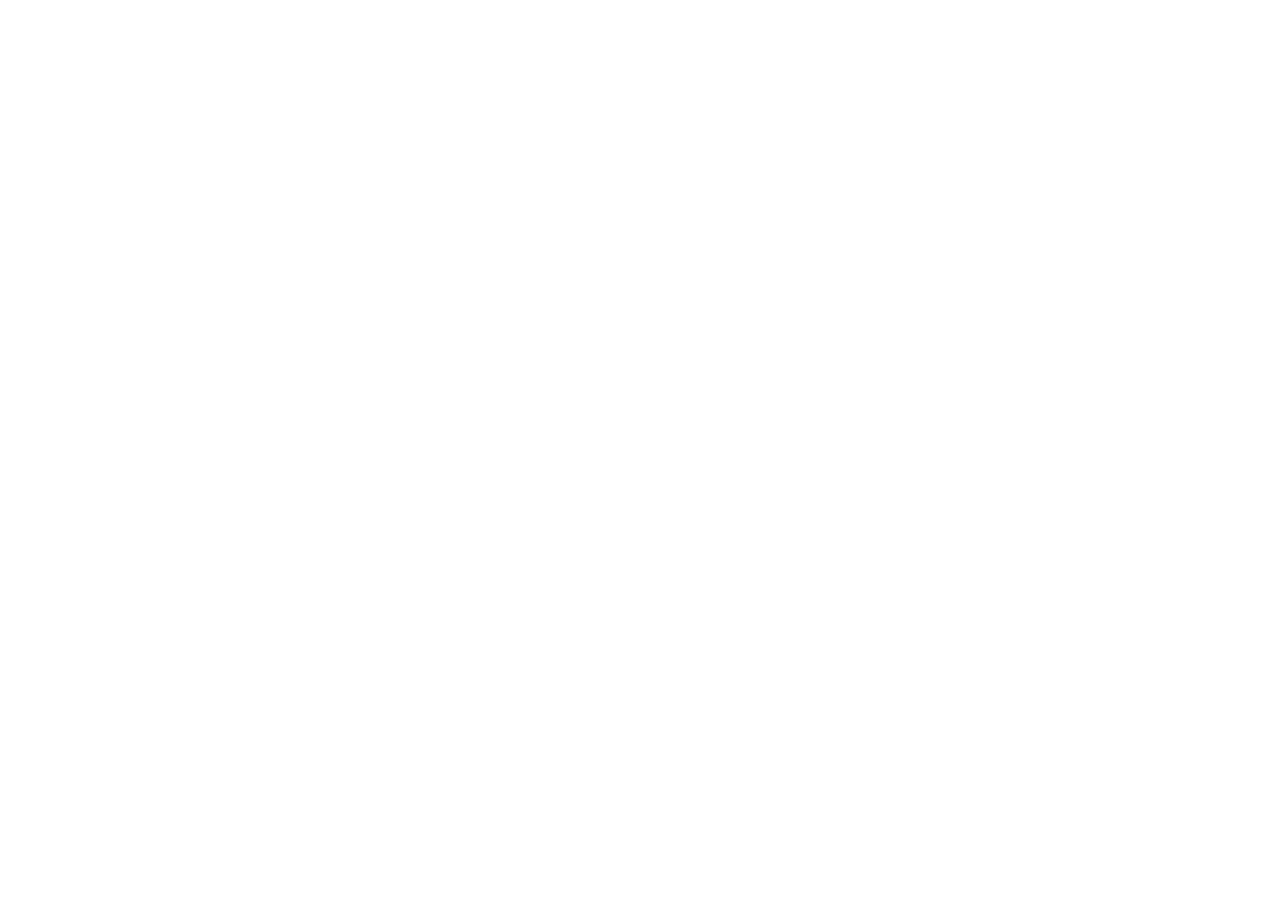
==== 作业三：淘宝交易成功页面/index.html @ 0b66b255 "初始化作业懒加载" ====
<!DOCTYPE html>
<html>
  <head>
    <meta charset="UTF-8" />
    <meta
      name="viewport"
      content="width=device-width, initial-scale=1.0, maximum-scale=1.0, user-scalable=0"
    />
    <meta http-equiv="X-UA-Compatible" content="ie=edge" />
    <title>Document</title>
    <link rel="stylesheet" href="" />
    <script src=""></script>
  </head>

  <body></body>
</html>
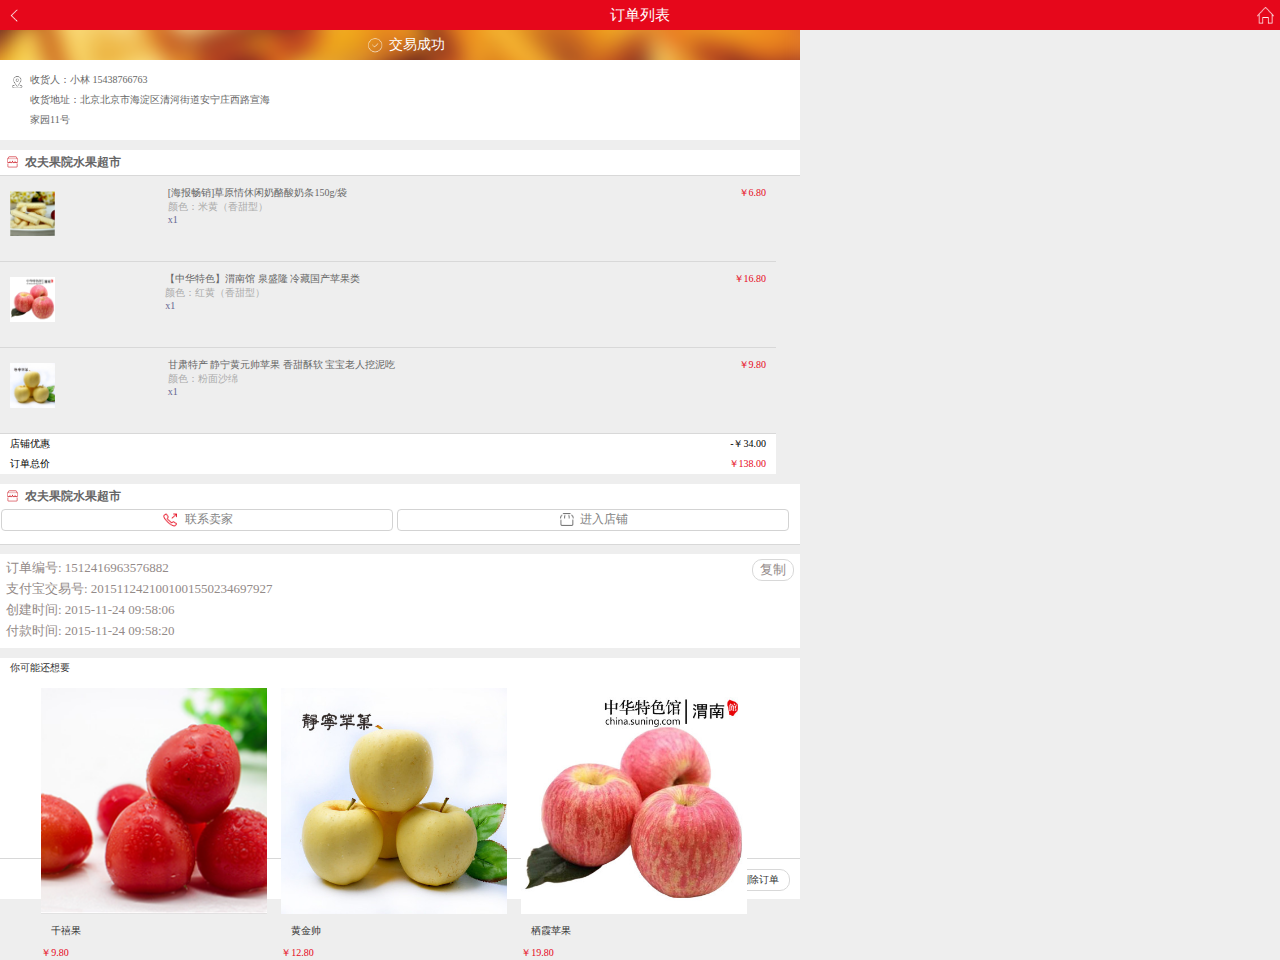
==== commit dc535953: "作业三淘宝交易页完成提交" ====
--- a/作业三：淘宝交易成功页面/index.html
+++ b/作业三：淘宝交易成功页面/index.html
@@ -7,10 +7,122 @@
       content="width=device-width, initial-scale=1.0, maximum-scale=1.0, user-scalable=0"
     />
     <meta http-equiv="X-UA-Compatible" content="ie=edge" />
-    <title>Document</title>
-    <link rel="stylesheet" href="" />
-    <script src=""></script>
+    <title>淘宝交易</title>
+    <link rel="stylesheet" href="./less/index.css" />
+    <script src="./js/setrem.js"></script>
   </head>
 
-  <body></body>
+  <body>
+    <!-- 头部 -->
+    <header>
+      <a href="#" class="boult"></a>
+      <span>订单列表</span>
+      <a href="#" class="home"></a>
+    </header>
+    <!-- 交易成功导航栏 -->
+    <nav>
+      <span></span>
+      交易成功
+    </nav>
+    <!-- 地址 -->
+    <div class="site">
+      <div class="logo">
+        <img src="./images/position.png" alt="" />
+      </div>
+      <!-- 住址 地址 -->
+      <div class="address">
+        <p>收货人：小林 15438766763</p>
+        <p>收货地址：北京北京市海淀区清河街道安宁庄西路宣海</p>
+        <p>家园11号</p>
+      </div>
+    </div>
+    <!-- 商品 主体部分 -->
+    <main>
+      <div class="nav">
+        <span></span>
+        <h3>农夫果院水果超市</h3>
+      </div>
+      <!-- 商品列表 -->
+      <ul class="list">
+        <li>
+          <img src="./images/food2.png" alt="" />
+          <div class="intro">
+            <p>[海报畅销]草原情休闲奶酪酸奶条150g/袋</p>
+            <span class="color">颜色：米黄（香甜型）</span>
+            <span class="num">x1</span>
+          </div>
+          <div class="price">￥6.80</div>
+        </li>
+        <li>
+          <img src="./images/apple.jpg" alt="" />
+          <div class="intro">
+            <p>【中华特色】渭南馆 泉盛隆 冷藏国产苹果类</p>
+            <span class="color">颜色：红黄（香甜型）</span>
+            <span class="num">x1</span>
+          </div>
+          <div class="price">￥16.80</div>
+        </li>
+        <li>
+          <img src="./images/apple2.jpg" alt="" />
+          <div class="intro">
+            <p>甘肃特产 静宁黄元帅苹果 香甜酥软 宝宝老人挖泥吃</p>
+            <span class="color">颜色：粉面沙绵</span>
+            <span class="num">x1</span>
+          </div>
+          <div class="price">￥9.80</div>
+        </li>
+      </ul>
+      <!-- 店铺优惠 -->
+      <p class="Store">店铺优惠 <span>-￥34.00</span></p>
+      <p class="Store">订单总价 <span class="price">￥138.00</span></p>
+    </main>
+    <!-- 下半部分 -->
+    <!-- 练习卖家 -->
+    <div class="tel">
+      <div class="nav">
+        <span></span>
+        <h3>农夫果院水果超市</h3>
+      </div>
+      <div class="store">
+        <button>
+          <span></span>
+          联系卖家
+        </button>
+        <button>
+          <span></span>
+          进入店铺
+        </button>
+      </div>
+    </div>
+    <!-- 订单编号 -->
+    <div class="orderid">
+      <p>订单编号: 1512416963576882 <span>复制</span></p>
+      <p>支付宝交易号: 2015112421001001550234697927</p>
+      <p>创建时间: 2015-11-24 09:58:06</p>
+      <p>付款时间: 2015-11-24 09:58:20</p>
+    </div>
+    <!-- 底部 -->
+    <footer>
+      <p>你可能还想要</p>
+      <ul class="show">
+        <li>
+          <img src="./images/fruit.png" alt="" />
+          <p>千禧果</p>
+          <span>￥9.80</span>
+        </li>
+        <li>
+          <img src="./images/apple2.jpg" alt="" />
+          <p>黄金帅</p>
+          <span>￥12.80</span>
+        </li>
+        <li>
+          <img src="./images/apple.jpg" alt="" />
+          <p>栖霞苹果</p>
+          <span>￥19.80</span>
+        </li>
+      </ul>
+      <!-- 删除订单 -->
+      <p class="delete"><span>删除订单</span></p>
+    </footer>
+  </body>
 </html>
--- a/作业三：淘宝交易成功页面/less/index.css
+++ b/作业三：淘宝交易成功页面/less/index.css
@@ -0,0 +1,287 @@
+* {
+  margin: 0;
+  padding: 0;
+}
+body,
+html {
+  font-size: 10px;
+  min-width: 365px;
+  max-width: 800px;
+  background-color: #eeeeee;
+}
+header {
+  width: 100%;
+  height: 3rem;
+  position: fixed;
+  top: 0;
+  background-color: #e6071b;
+  line-height: 3rem;
+  text-align: center;
+  color: white;
+  font-size: 1.5rem;
+}
+header .boult {
+  position: absolute;
+  top: 0;
+  left: 0;
+  width: 3rem;
+  height: 3rem;
+  background: url(../images/back.png) no-repeat center;
+  background-size: 80% 80%;
+}
+header .home {
+  position: absolute;
+  top: 0;
+  right: 0;
+  width: 3rem;
+  height: 3rem;
+  background: url(../images/qhome.png) no-repeat center;
+  background-size: 55% 55%;
+}
+/* 交易成功导航栏 */
+nav {
+  width: 100%;
+  margin-top: 3rem;
+  height: 3rem;
+  line-height: 3rem;
+  text-align: center;
+  font-size: 1.4rem;
+  color: white;
+  text-indent: 2rem;
+  background: url(../images/supchenge.png);
+  background-size: cover;
+}
+nav span {
+  display: inline-block;
+  width: 2rem;
+  height: 2rem;
+  margin-left: -1rem;
+  vertical-align: middle;
+  background: url(../images/supchok.png) no-repeat;
+  background-size: cover;
+}
+/* 地址 */
+.site {
+  width: 100%;
+  height: 8rem;
+  background-color: #ffffff;
+  display: flex;
+  padding: 1rem 0rem;
+  box-sizing: border-box;
+  margin-bottom: 1rem;
+}
+.site .logo {
+  width: 2rem;
+  height: 4rem;
+  padding: 0 0.5rem;
+}
+.site .logo img {
+  display: block;
+  padding: 0.5rem 0.5rem;
+  width: 1.5rem;
+  height: 1.5rem;
+}
+.site .address {
+  width: 80%;
+  display: flex;
+  flex-direction: column;
+  justify-content: space-around;
+}
+.site .address p {
+  color: #666666;
+}
+/* 商品 主体部分 */
+main {
+  width: 100%;
+  margin-bottom: 1rem;
+}
+main .nav {
+  height: 2.5rem;
+  line-height: 2.5rem;
+  color: #666666;
+  display: flex;
+  border-bottom: 1px solid #d8d8d8;
+  background-color: #ffffff;
+}
+main .nav span {
+  display: inline-block;
+  width: 2.5rem;
+  height: 2.5rem;
+  background: url(../images/gift1.png) no-repeat center;
+  background-size: 60% 60%;
+}
+main .list {
+  list-style: none;
+  width: 100%;
+  display: flex;
+  flex-direction: column;
+}
+main .list li {
+  width: 94.5%;
+  height: 6.5rem;
+  padding: 1rem;
+  border-bottom: 1px solid #d8d8d8;
+  display: flex;
+  justify-content: space-between;
+}
+main .list li img {
+  width: 4.5rem;
+  height: 4.5rem;
+  margin-top: 0.5rem;
+}
+main .list li .intro {
+  width: 50%;
+  margin-left: -8rem;
+  display: flex;
+  flex-direction: column;
+}
+main .list li .intro p {
+  color: #666666;
+}
+main .list li .intro .color {
+  color: #ababab;
+}
+main .list li .intro .num {
+  color: #666692;
+}
+main .list li .price {
+  color: #e6071b;
+}
+main .Store {
+  width: 94.5%;
+  height: 2rem;
+  line-height: 2rem;
+  display: flex;
+  padding: 0 1rem 0 1rem;
+  justify-content: space-between;
+  background-color: #ffffff;
+}
+main .Store .price {
+  color: #e6071b;
+}
+/* 练习卖家 */
+.tel {
+  width: 100%;
+  height: 6rem;
+  margin-bottom: 1rem;
+  background-color: #ffffff;
+}
+.tel .nav {
+  height: 2.5rem;
+  line-height: 2.5rem;
+  color: #666666;
+  display: flex;
+  background-color: #ffffff;
+}
+.tel .nav span {
+  display: inline-block;
+  width: 2.5rem;
+  height: 2.5rem;
+  background: url(../images/gift1.png) no-repeat center;
+  background-size: 60% 60%;
+}
+.tel .store {
+  border-bottom: 1px solid #d8d8d8;
+  width: 100%;
+  height: 3.5rem;
+}
+.tel .store button {
+  margin-left: 0.1rem;
+  width: 49%;
+  font-size: 1.2rem;
+  color: #828282;
+  border-radius: 0.4rem;
+  border: 1px solid #d3d3d3;
+  background-color: #ffffff;
+  cursor: pointer;
+}
+.tel .store button span {
+  display: inline-block;
+  width: 2rem;
+  height: 2rem;
+  background-color: aqua;
+  vertical-align: middle;
+}
+.tel .store button:nth-of-type(1) span {
+  background: url(../images/callout.png) no-repeat;
+  background-size: cover;
+}
+.tel .store button:nth-of-type(2) span {
+  background: url(../images/comein.png) no-repeat -0.1rem -0.1rem;
+  background-size: cover;
+}
+.orderid {
+  width: 100%;
+  padding: 0.5rem 0;
+  margin-bottom: 1rem;
+  background-color: #ffffff;
+}
+.orderid p {
+  height: 2.1rem;
+  font-size: 1.3rem;
+  color: #938a88;
+  display: flex;
+  padding: 0 0.6rem;
+  justify-content: space-between;
+}
+.orderid p span {
+  display: inline-block;
+  width: 4rem;
+  height: 2rem;
+  line-height: 2rem;
+  text-align: center;
+  border-radius: 1rem;
+  border: 1px solid #d8d8d8;
+  cursor: pointer;
+}
+/* 底部 */
+footer {
+  width: 100%;
+  height: 20rem;
+  border-bottom: 1px solid #d8d8d8;
+  background-color: #ffffff;
+}
+footer p {
+  text-indent: 1rem;
+  color: #333333;
+  height: 2rem;
+  line-height: 2rem;
+}
+footer .show {
+  list-style: none;
+  padding: 1rem 5%;
+  display: flex;
+  height: 15.5rem;
+  justify-content: space-around;
+}
+footer .show li {
+  width: 33%;
+}
+footer .show li img {
+  width: 95%;
+}
+footer .show li p {
+  height: 3rem;
+  line-height: 3rem;
+}
+footer .show li span {
+  color: #e6071b;
+}
+footer .delete {
+  margin-top: 0.6rem;
+  width: 100%;
+  height: 4rem;
+  line-height: 4rem;
+  background-color: #ffffff;
+}
+footer .delete span {
+  width: 6rem;
+  height: 2rem;
+  line-height: 2rem;
+  border-radius: 1rem;
+  float: right;
+  margin-top: 1rem;
+  margin-right: 1rem;
+  border: 1px solid #d8d8d8;
+  cursor: pointer;
+}
